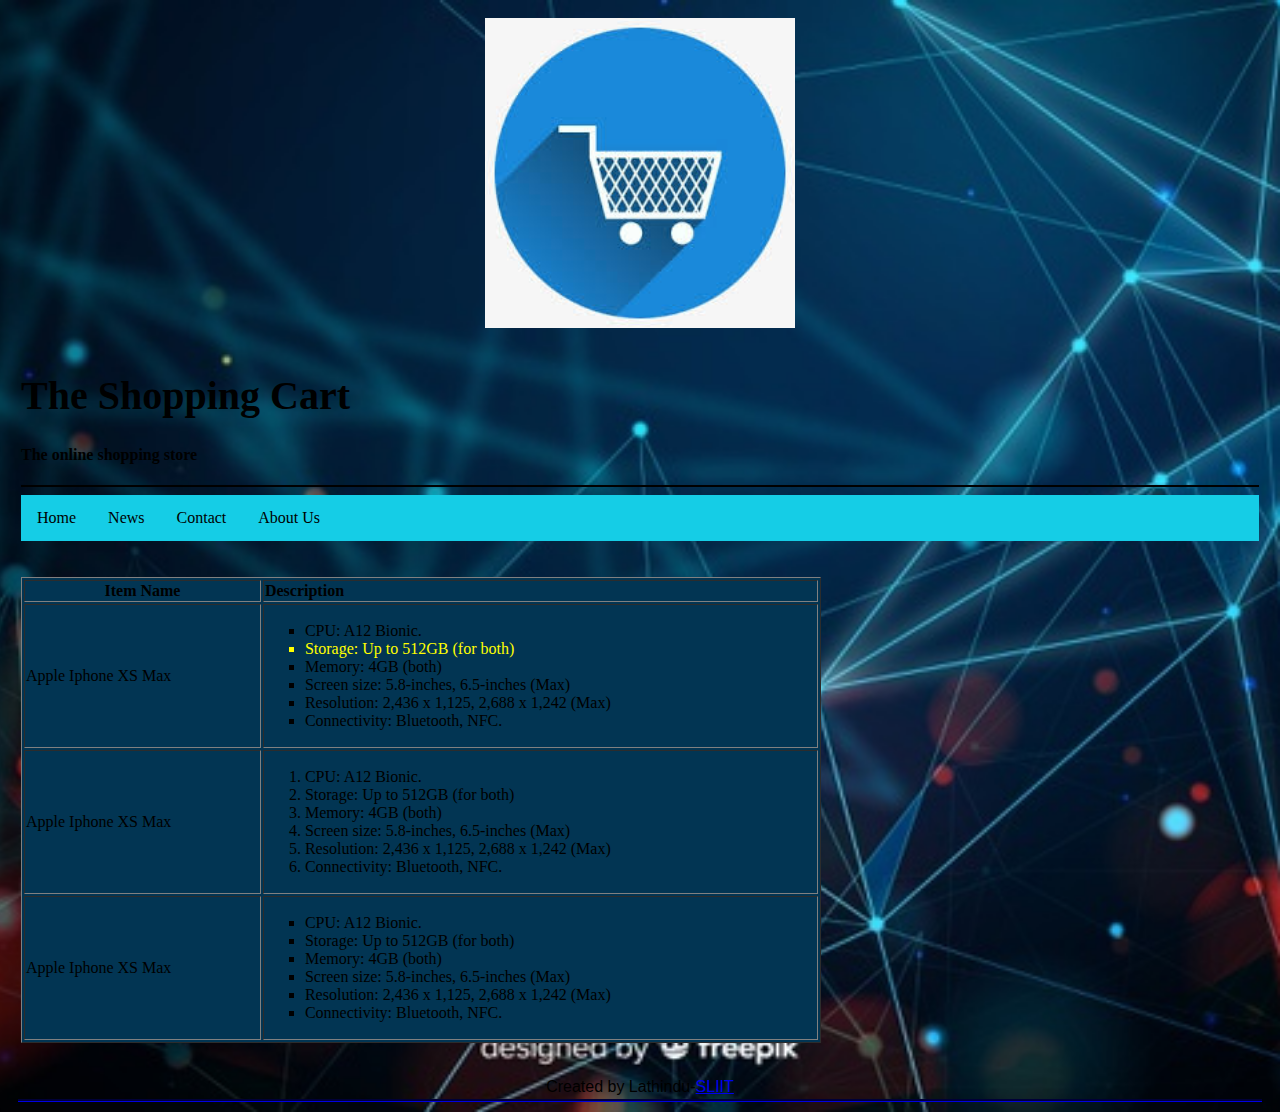
==== index.html @ d32014c5 "changes before starting lab 04" ====
<!DOCTYPE html>
<html>
<head>

<title> My Shopping Cart </title>
<link rel="stylesheet" href="style/style.css">

<body>
<div class="mmm border">
	<img src = "images/logo.jpg" class = "logo" alt="Shopping card Image">

<br>
<h1>The Shopping Cart </h1>
<h4> The online shopping store</h4>

<hr class="first"></hr>

<ul class="bar">
<li class="m1 llp"> <a href = "www.google.com">Home </a></li>
<li class="m1 llp">  <a href = "www.google.com">News </a> </li>
<li class="m1 llp">  <a href = "www.google.com">Contact </a></li>
<li class="m1 llp">  <a href = "www.google.com">About Us </a></li>
</ul>
<br>
<br>
<div class="productData">
<table border = "1" width = "100%%" >
<tr>
	<th> <center> Item Name </center> </th>  <th class = "dis"> Description </th>
	
</tr>

<tr>
	<td> Apple Iphone XS Max </td>
	<td> 
		<ul style = "list-style-type:square">
		<li>CPU: A12 Bionic.</li>
		<li style ="color:yellow">Storage: Up to 512GB (for both)</li>
		<li>Memory: 4GB (both)</li>
		<li>Screen size: 5.8-inches, 6.5-inches (Max)</li>
		<li>Resolution: 2,436 x 1,125, 2,688 x 1,242 (Max)</li>
		<li>Connectivity: Bluetooth, NFC.</li>
		</ul>
	
	
	
	</td>
</tr>
<tr>
	<td> Apple Iphone XS Max </td>
	<td> 
		<ol>
		<li>CPU: A12 Bionic.</li>
		<li>Storage: Up to 512GB (for both)</li>
		<li>Memory: 4GB (both)</li>
		<li>Screen size: 5.8-inches, 6.5-inches (Max)</li>
		<li>Resolution: 2,436 x 1,125, 2,688 x 1,242 (Max)</li>
		<li>Connectivity: Bluetooth, NFC.</li>
		</ol>
	
	
	
	</td>
</tr>
<tr>
	<td> Apple Iphone XS Max </td>
	<td> 
		<ul style = "list-style-type:square">
		<li>CPU: A12 Bionic.</li>
		<li>Storage: Up to 512GB (for both)</li>
		<li>Memory: 4GB (both)</li>
		<li>Screen size: 5.8-inches, 6.5-inches (Max)</li>
		<li>Resolution: 2,436 x 1,125, 2,688 x 1,242 (Max)</li>
		<li>Connectivity: Bluetooth, NFC.</li>
		</ul>
	
	
	
	</td>
</tr>
</table>
</div>
<br>
<br>

<center>
<footer class="footer"> Created by Lathindu-<a href="https://courseweb.sliit.lk/course/index.php?categoryid=2">SLIIT</a></footer>
</center>




</div>
<body>

</head>

</html>
---- style/style.css ----
body{

	background-image:url("../images/background.jpg");
	background-position: center;
	background-size: cover;
	background-repeat: no-repeat, repeat;

}

.logo
{
	display:block;
	margin-left:auto;
	margin-right:auto;
	width:25%;
}

	h1{
		font-size:40px;
		font-family:"Times New Roman",Times,serif;
		
		
	}
	hr.first
	{
		border:1px solid black;
		
	}
	
	.bar
	{
		list-style-type:none;
		margin:0;
		padding:0;
		overflow:hidden;
		background-color:#15cde6;
		
		
		
	}
	.llp {
  float: left;
}

li a {
  display: block;
  color: black;
  text-align: center;
  padding: 14px 16px;
  text-decoration: none;
}

/* Change the link color to #111 (black) on hover */
li a:hover {
  background-color: #111;
}
	
.productData
{
	background-color:#023553;
	height:465px;
	width:800px;
}	

.dis
{
	text-align: left;
}

.mmm
{
  margin-top: 15px;
  margin-bottom: 10px;
  margin-right: 10px;
  margin-left: 10px;
}
	
.border
{
	border-bottom-style:groove;
	border-width:medium;
	border-color:darkblue;
	padding:3px;
}

.footer
{
	text-align:center;
	font-family: Arial, Helvetica, sans-serif;
}
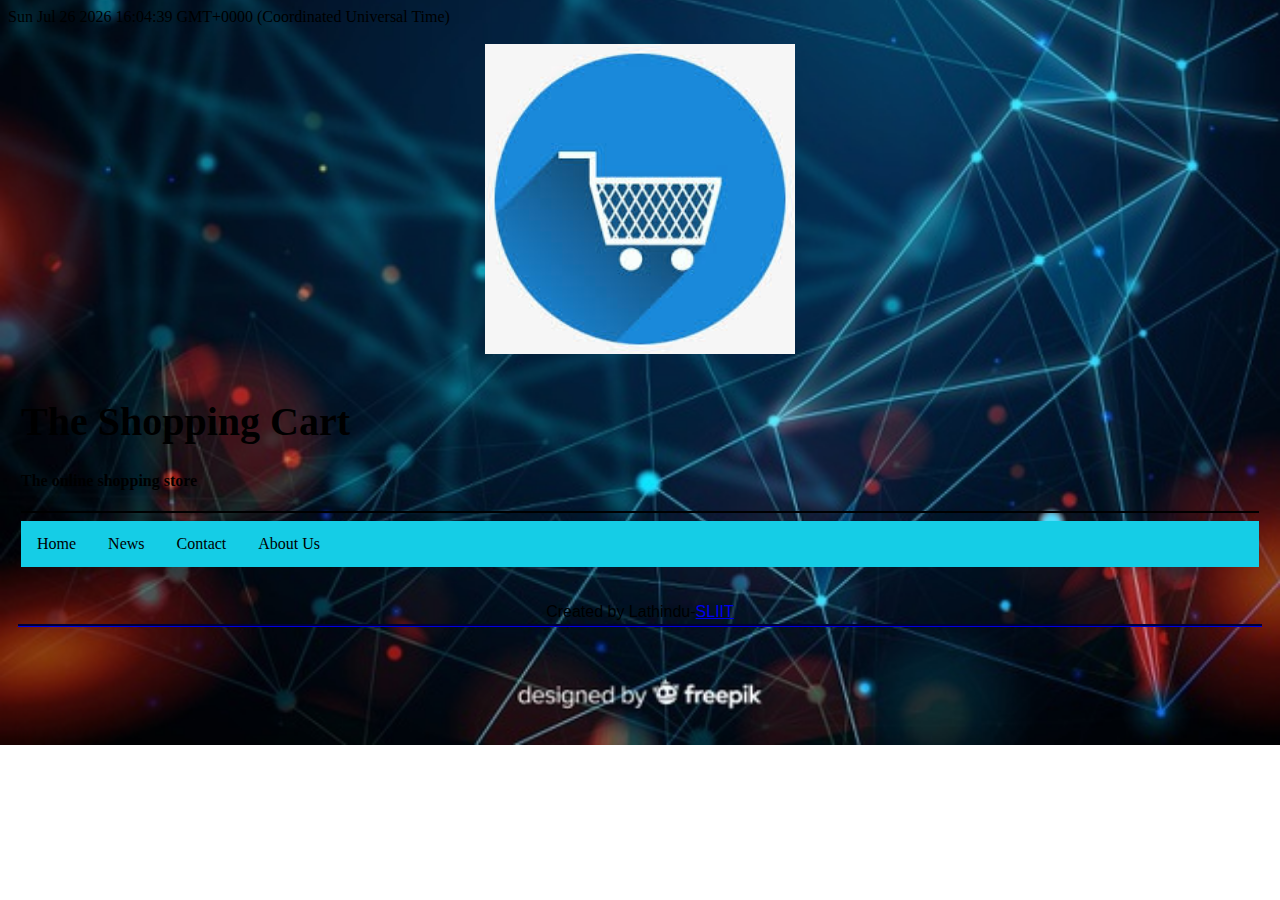
==== commit 0479971c: "right before buttons" ====
--- a/index.html
+++ b/index.html
@@ -1,11 +1,13 @@
 <!DOCTYPE html>
 <html>
 <head>
+	<script>document.write(Date())</script>
 
 <title> My Shopping Cart </title>
 <link rel="stylesheet" href="style/style.css">
 
 <body>
+	
 <div class="mmm border">
 	<img src = "images/logo.jpg" class = "logo" alt="Shopping card Image">
 
@@ -17,71 +19,13 @@
 
 <ul class="bar">
 <li class="m1 llp"> <a href = "www.google.com">Home </a></li>
-<li class="m1 llp">  <a href = "www.google.com">News </a> </li>
+<li class="m1 llp">  <a href = "news.html">News </a> </li>
 <li class="m1 llp">  <a href = "www.google.com">Contact </a></li>
 <li class="m1 llp">  <a href = "www.google.com">About Us </a></li>
 </ul>
 <br>
 <br>
-<div class="productData">
-<table border = "1" width = "100%%" >
-<tr>
-	<th> <center> Item Name </center> </th>  <th class = "dis"> Description </th>
-	
-</tr>
 
-<tr>
-	<td> Apple Iphone XS Max </td>
-	<td> 
-		<ul style = "list-style-type:square">
-		<li>CPU: A12 Bionic.</li>
-		<li style ="color:yellow">Storage: Up to 512GB (for both)</li>
-		<li>Memory: 4GB (both)</li>
-		<li>Screen size: 5.8-inches, 6.5-inches (Max)</li>
-		<li>Resolution: 2,436 x 1,125, 2,688 x 1,242 (Max)</li>
-		<li>Connectivity: Bluetooth, NFC.</li>
-		</ul>
-	
-	
-	
-	</td>
-</tr>
-<tr>
-	<td> Apple Iphone XS Max </td>
-	<td> 
-		<ol>
-		<li>CPU: A12 Bionic.</li>
-		<li>Storage: Up to 512GB (for both)</li>
-		<li>Memory: 4GB (both)</li>
-		<li>Screen size: 5.8-inches, 6.5-inches (Max)</li>
-		<li>Resolution: 2,436 x 1,125, 2,688 x 1,242 (Max)</li>
-		<li>Connectivity: Bluetooth, NFC.</li>
-		</ol>
-	
-	
-	
-	</td>
-</tr>
-<tr>
-	<td> Apple Iphone XS Max </td>
-	<td> 
-		<ul style = "list-style-type:square">
-		<li>CPU: A12 Bionic.</li>
-		<li>Storage: Up to 512GB (for both)</li>
-		<li>Memory: 4GB (both)</li>
-		<li>Screen size: 5.8-inches, 6.5-inches (Max)</li>
-		<li>Resolution: 2,436 x 1,125, 2,688 x 1,242 (Max)</li>
-		<li>Connectivity: Bluetooth, NFC.</li>
-		</ul>
-	
-	
-	
-	</td>
-</tr>
-</table>
-</div>
-<br>
-<br>
 
 <center>
 <footer class="footer"> Created by Lathindu-<a href="https://courseweb.sliit.lk/course/index.php?categoryid=2">SLIIT</a></footer>
